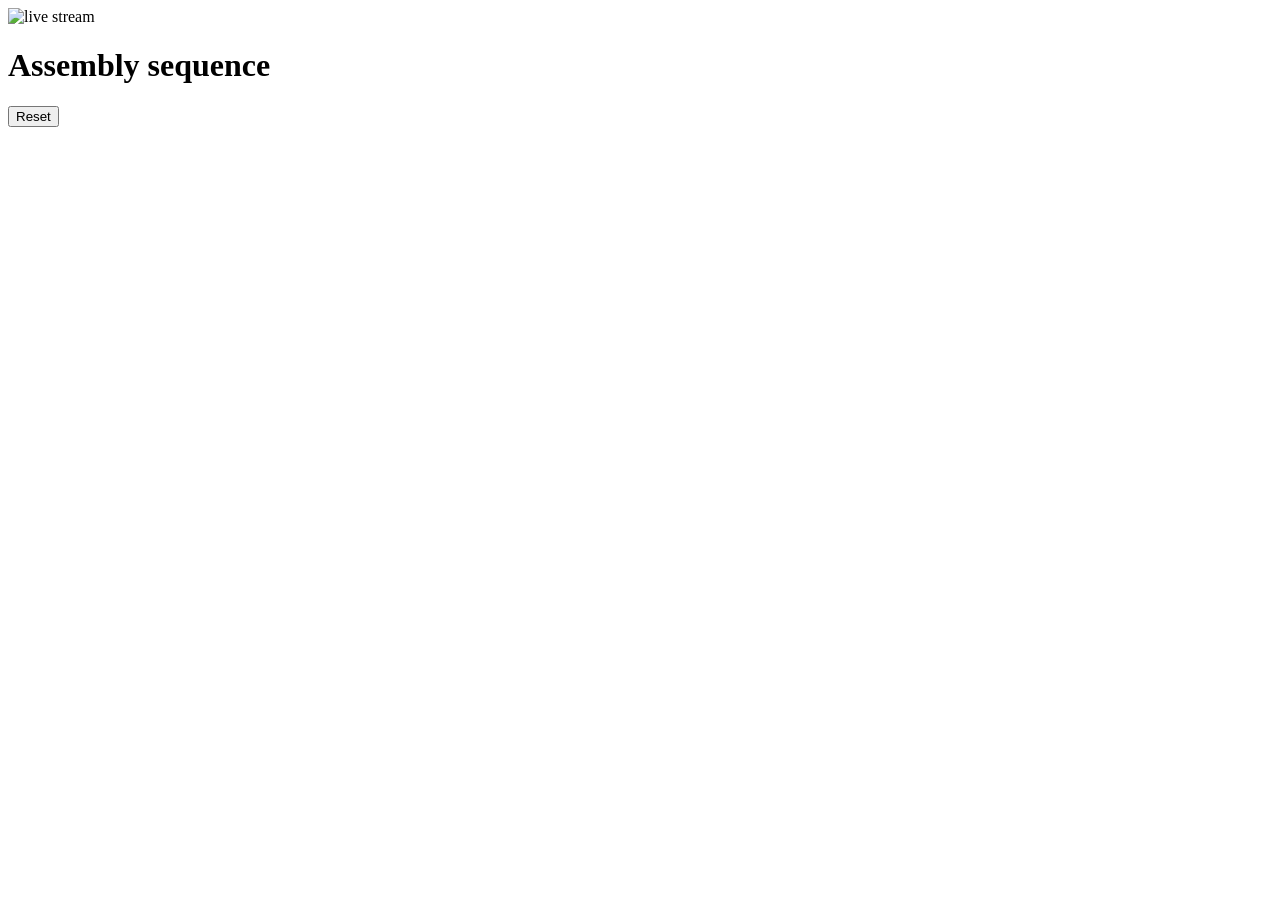
==== web/index.html @ d668366b "2.0 game time" ====
<!doctype html>
<html>
<head>
  <meta charset="utf-8">
  <meta name="viewport" content="width=device-width, initial-scale=1">
  <title>NPU sequence demo</title>
  <link rel="stylesheet" href="/static/style.css">
</head>
<body>
  <div class="wrap">
    <div class="video"><img src="/stream" alt="live stream"></div>
    <div class="panel">
      <h1>Assembly sequence</h1>
      <div id="banner" class="banner hidden"></div>
      <ul id="steps" class="steps"></ul>
      <div id="lamps" class="lamps"></div>
      <button onclick="doReset()">Reset</button>
    </div>
  </div>
  <script src="/static/app.js"></script>
</body>
</html>
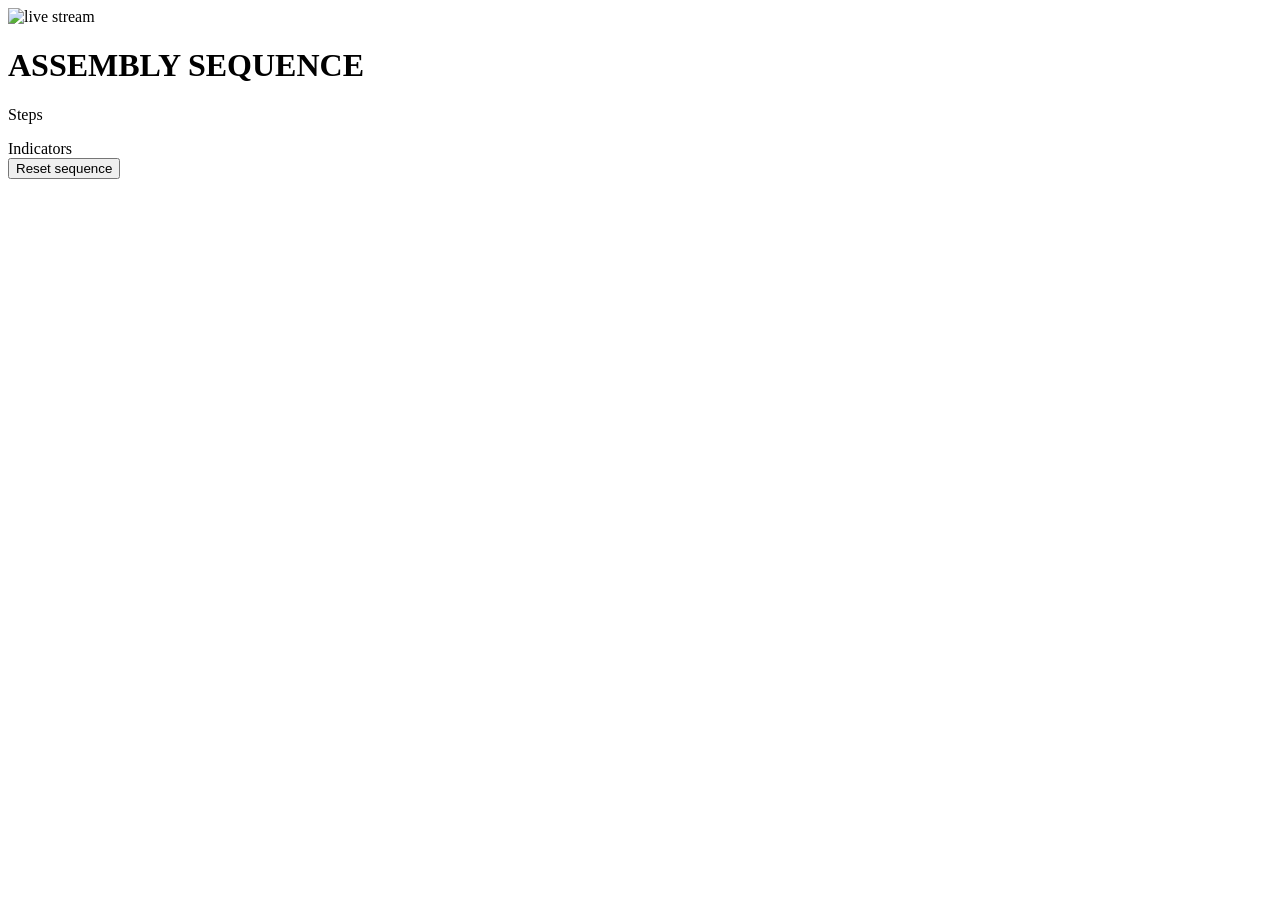
==== commit a9bb4b2d: "2.1 added log (image)" ====
--- a/web/index.html
+++ b/web/index.html
@@ -10,11 +10,19 @@
   <div class="wrap">
     <div class="video"><img src="/stream" alt="live stream"></div>
     <div class="panel">
-      <h1>Assembly sequence</h1>
+      <header class="panel-head">
+        <h1>ASSEMBLY SEQUENCE</h1>
+      </header>
       <div id="banner" class="banner hidden"></div>
-      <ul id="steps" class="steps"></ul>
-      <div id="lamps" class="lamps"></div>
-      <button onclick="doReset()">Reset</button>
+      <section class="section">
+        <div class="label">Steps</div>
+        <ul id="steps" class="steps"></ul>
+      </section>
+      <section class="section">
+        <div class="label">Indicators</div>
+        <div id="lamps" class="lamps"></div>
+      </section>
+      <button onclick="doReset()">Reset sequence</button>
     </div>
   </div>
   <script src="/static/app.js"></script>
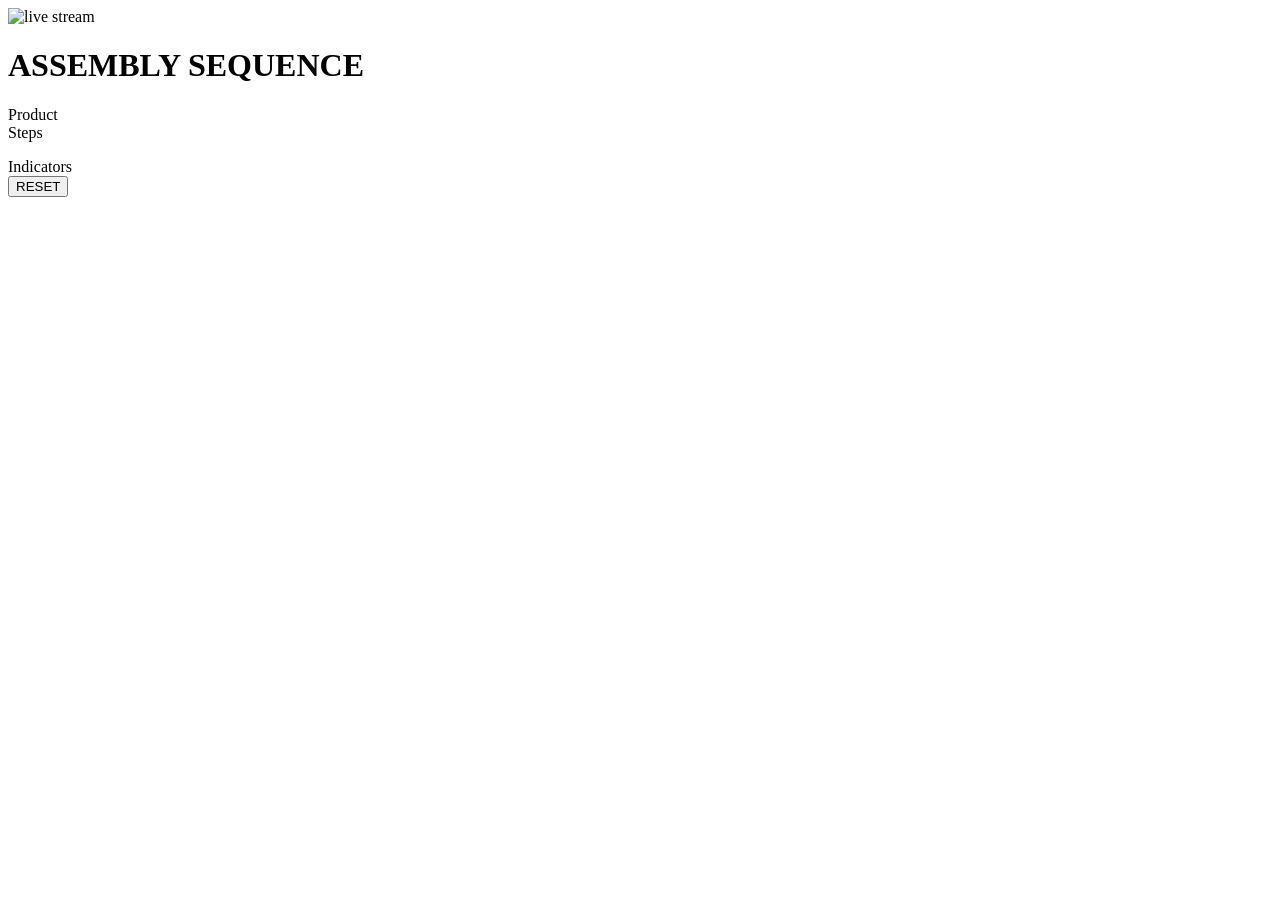
==== commit 84d93a8e: "finish" ====
--- a/web/index.html
+++ b/web/index.html
@@ -14,15 +14,19 @@
         <h1>ASSEMBLY SEQUENCE</h1>
       </header>
       <div id="banner" class="banner hidden"></div>
-      <section class="section">
+      <section class="section when-scanned">
+        <div class="label">Product</div>
+        <div id="part"></div>
+      </section>
+      <section class="section when-running">
         <div class="label">Steps</div>
         <ul id="steps" class="steps"></ul>
       </section>
-      <section class="section">
+      <section class="section when-running">
         <div class="label">Indicators</div>
         <div id="lamps" class="lamps"></div>
       </section>
-      <button onclick="doReset()">Reset sequence</button>
+      <button class="when-scanned" onclick="doReset()">RESET</button>
     </div>
   </div>
   <script src="/static/app.js"></script>
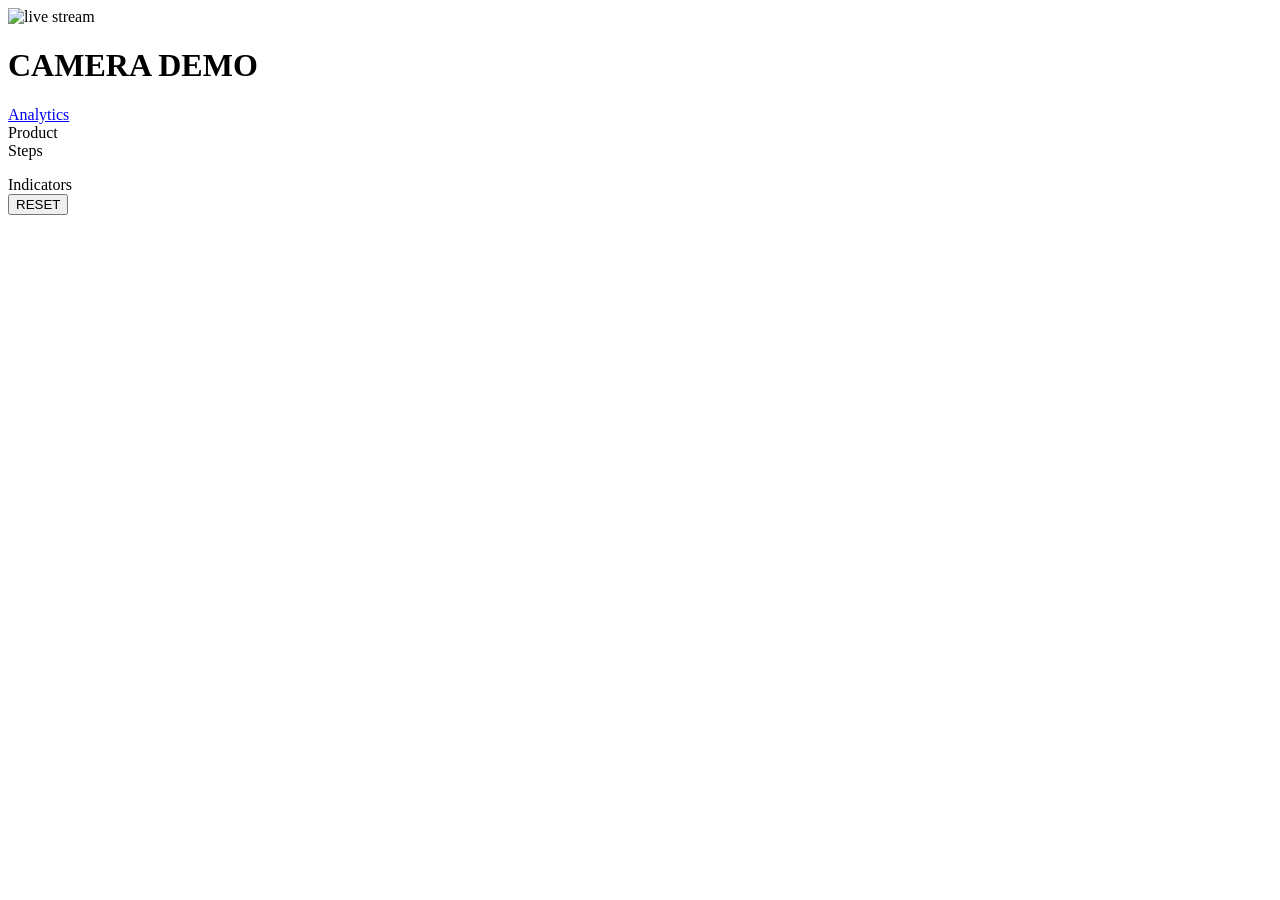
==== commit 515b4661: "full analytics update" ====
--- a/web/index.html
+++ b/web/index.html
@@ -11,7 +11,8 @@
     <div class="video"><img src="/stream" alt="live stream"></div>
     <div class="panel">
       <header class="panel-head">
-        <h1>ASSEMBLY SEQUENCE</h1>
+        <h1>CAMERA DEMO</h1>
+        <a class="runs-link" href="/runs">Analytics</a>
       </header>
       <div id="banner" class="banner hidden"></div>
       <section class="section when-scanned">
